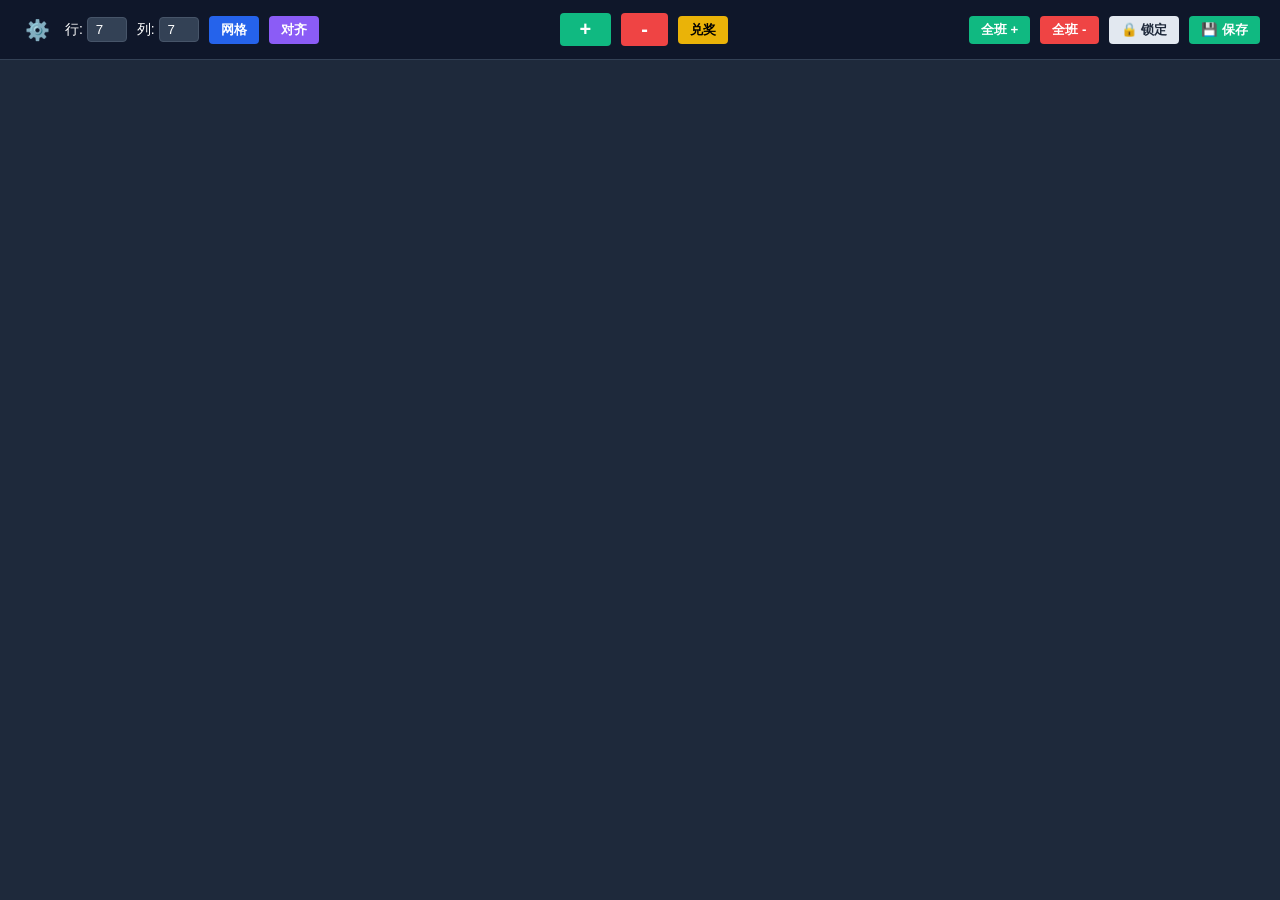
==== index.html @ 1b6cab5f "Refactor: simplify tool UI and add immersive mouse follower" ====
<!DOCTYPE html>
<html lang="zh-CN">
<head>
    <meta charset="UTF-8">
    <title>班级座位数据大屏</title>
    <link rel="stylesheet" href="style.css">
</head>
<body>

    <!-- 顶部控制台 -->
    <div id="control-panel" style="justify-content: space-between; flex-wrap: wrap; gap: 10px; padding: 10px 20px;">
        <!-- 左侧：设置与网格 -->
        <div style="display: flex; align-items: center; gap: 10px; flex-wrap: wrap;">
            <button id="settings-btn" class="btn" style="background: transparent; font-size: 20px; padding: 5px;" title="快捷键设置">⚙️</button>
            <label style="white-space: nowrap;">行: <input type="number" id="rows-input" value="7" min="1" style="width: 40px;"></label>
            <label style="white-space: nowrap;">列: <input type="number" id="cols-input" value="7" min="1" style="width: 40px;"></label>
            <button id="render-grid-btn" class="btn btn-blue">网格</button>
            <button id="align-btn" class="btn" style="background:#8b5cf6;">对齐</button>
        </div>
        
        <!-- 中间：画笔工具区 -->
        <div style="display: flex; align-items: center; gap: 10px; flex-wrap: wrap;" id="tools-container">
            <button class="btn tool-btn" data-tool="plus" style="background:#10b981; font-size: 20px; padding: 5px 20px; font-weight: bold;">+</button>
            <button class="btn tool-btn" data-tool="minus" style="background:#ef4444; font-size: 20px; padding: 5px 20px; font-weight: bold;">-</button>
            <button class="btn tool-btn" data-tool="consume" style="background:#eab308; color: #000; font-weight: bold;">兑奖</button>
        </div>
        
        <!-- 右侧：全局操作 -->
        <div style="display: flex; align-items: center; gap: 10px; flex-wrap: wrap;">
            <button id="all-up-btn" class="btn btn-blue" style="background:#10b981;">全班 +</button>
            <button id="all-down-btn" class="btn btn-blue" style="background:#ef4444;">全班 -</button>
            <button id="lock-btn" class="btn btn-lock">🔒 锁定</button>
            <button id="save-btn" class="btn" style="background:#10b981;">💾 保存</button>
        </div>
    </div>

    <!-- 鼠标跟随提示框 -->
    <div id="cursor-follower" style="display: none; position: fixed; pointer-events: none; z-index: 9999; padding: 4px 12px; border-radius: 6px; font-weight: bold; font-size: 20px; color: white; box-shadow: 0 4px 6px rgba(0,0,0,0.3); transform: translate(15px, 15px);"></div>

    <!-- 自由大画布 -->
    <div id="canvas">
        <!-- 动态背景虚线网格 -->
        <div id="grid-layer" class="grid-overlay"></div>
        <!-- 学生卡片渲染层 -->
        <div id="cards-layer"></div>
    </div>

    <!-- 设置弹窗 -->
    <div id="settings-modal" class="modal-overlay">
        <div class="modal-content">
            <div class="modal-title">快捷键设置</div>
            
            <div class="setting-item">
                <label><input type="checkbox" id="setting-arrows" checked> 启用上下左右键位</label>
            </div>
            <div class="setting-item">
                <label><input type="checkbox" id="setting-space" checked> 空格锁定/解锁</label>
            </div>
            
            <div style="margin-top: 16px; margin-bottom: 8px; font-size: 12px; color: #94a3b8;">自定键位</div>
            <div class="setting-item">
                <span>加分</span>
                <input type="text" id="setting-key-up" value="Q" maxlength="1">
            </div>
            <div class="setting-item">
                <span>减分</span>
                <input type="text" id="setting-key-down" value="A" maxlength="1">
            </div>

            <div style="margin-top: 20px; border-top: 1px solid #334155; padding-top: 16px; display: flex; gap: 10px;">
                <button id="settings-reset-exp" class="btn" style="background: #ef4444; flex: 1;">周结算(存入总分)</button>
                <button id="settings-reload-cloud" class="btn" style="background: #eab308; flex: 1;">从云端重新加载</button>
            </div>

            <div class="modal-actions">
                <button id="settings-cancel" class="btn" style="background: #475569;">取消</button>
                <button id="settings-save" class="btn btn-blue">保存</button>
            </div>
        </div>
    </div>

    <script>
        let studentsData = [];
        let selectedIndices = new Set(); 
        let lastSelectedIndex = 0;
        let hasUnsavedChanges = false; // 追踪是否有未保存的修改
        
        let activeCard = null;
        let offsetX = 0;
        let offsetY = 0;
        
        let currentTool = null; // 当前选中的画笔工具 (null 表示默认选择/拖拽模式)
        let isPainting = false; // 是否正在涂抹
        let paintedIndices = new Set(); // 记录一次涂抹中已经操作过的学生，避免重复加分

        // 快捷键配置 (默认值)
        let keyConfig = {
            useArrows: true,
            useSpace: true,
            keyUp: 'q',
            keyDown: 'a'
        };

        // 拦截页面关闭/刷新
        window.addEventListener('beforeunload', (e) => {
            if (hasUnsavedChanges) {
                e.preventDefault();
                e.returnValue = '';
            }
        });

        function loadDataFromCloud() {
            return fetch('/api/students')
                .then(async response => {
                    if (!response.ok) {
                        const errText = await response.text();
                        throw new Error(`无法读取云端数据 (状态码: ${response.status}, 详情: ${errText})`);
                    }
                    return response.json();
                })
                .then(data => {
                    // 如果有未保存的本地修改，则不覆盖本地数据，避免冲突
                    if (hasUnsavedChanges) return;
                    
                    // 检查数据是否有实质性变化，避免不必要的重绘
                    const newDataStr = JSON.stringify(data);
                    const oldDataStr = JSON.stringify(studentsData);
                    if (newDataStr !== oldDataStr) {
                        studentsData = [];
                        parseJSON(data);
                        
                        // 如果是第一次加载，或者网格已经初始化过，则重新渲染
                        if (document.getElementById('cards-layer').children.length === 0) {
                            setupGrid();
                        } else {
                            // 仅更新卡片内容，不重置位置
                            const rows = parseInt(document.getElementById('rows-input').value) || 7;
                            const cols = parseInt(document.getElementById('cols-input').value) || 7;
                            renderCards(rows, cols);
                        }
                    }
                })
                .catch(err => {
                    console.error('轮询读取云端数据失败:', err);
                });
        }

        window.addEventListener('DOMContentLoaded', () => {
            // 加载本地设置
            const savedConfig = localStorage.getItem('classManagerKeyConfig');
            if (savedConfig) {
                try {
                    keyConfig = { ...keyConfig, ...JSON.parse(savedConfig) };
                } catch (e) {}
            }

            // 初始加载
            loadDataFromCloud().catch(err => {
                alert('错误: ' + err.message + '\n请检查网络连接或云端配置！');
            });

            // 开启 3 秒轮询
            setInterval(loadDataFromCloud, 3000);

            document.getElementById('render-grid-btn').addEventListener('click', setupGrid);
            document.getElementById('align-btn').addEventListener('click', alignCards);
            
            // 鼠标跟随逻辑
            const follower = document.getElementById('cursor-follower');
            document.addEventListener('mousemove', (e) => {
                if (currentTool) {
                    follower.style.left = e.clientX + 'px';
                    follower.style.top = e.clientY + 'px';
                }
            });

            // 工具栏切换逻辑
            document.querySelectorAll('.tool-btn').forEach(btn => {
                btn.addEventListener('click', (e) => {
                    e.stopPropagation(); // 阻止冒泡到 control-panel 触发退出
                    
                    const target = e.currentTarget;
                    const tool = target.getAttribute('data-tool');
                    
                    // 如果点击的是当前已选中的工具，则取消选中（退出模式）
                    if (currentTool === tool) {
                        exitToolMode();
                        return;
                    }

                    // 切换到新工具
                    document.querySelectorAll('.tool-btn').forEach(b => {
                        b.classList.remove('active');
                        b.style.boxShadow = 'none';
                    });
                    
                    target.classList.add('active');
                    target.style.boxShadow = '0 0 0 3px #ffffff';
                    currentTool = tool;
                    clearSelection();

                    // 更新鼠标跟随提示
                    follower.style.display = 'block';
                    if (tool === 'plus') {
                        follower.innerText = '+';
                        follower.style.backgroundColor = '#10b981';
                        follower.style.color = 'white';
                    } else if (tool === 'minus') {
                        follower.innerText = '-';
                        follower.style.backgroundColor = '#ef4444';
                        follower.style.color = 'white';
                    } else if (tool === 'consume') {
                        follower.innerText = '🪙';
                        follower.style.backgroundColor = '#eab308';
                        follower.style.color = '#000';
                    }
                });
            });

            // 点击控制台空白处退出工具模式
            document.getElementById('control-panel').addEventListener('click', (e) => {
                if (e.target.id === 'control-panel' || e.target.tagName === 'DIV') {
                    exitToolMode();
                }
            });

            document.getElementById('lock-btn').addEventListener('click', toggleLock);
            document.getElementById('all-up-btn').addEventListener('click', () => handleAllScore(10));
            document.getElementById('all-down-btn').addEventListener('click', () => handleAllScore(-10));
            document.getElementById('save-btn').addEventListener('click', saveToCloud);
            
            document.getElementById('canvas').addEventListener('mousedown', (e) => {
                if (e.target.id === 'canvas' || e.target.id === 'grid-layer' || e.target.className === 'grid-cell') {
                    if (!currentTool) {
                        clearSelection();
                    }
                }
            });

            // 全局鼠标松开事件，结束涂抹
            window.addEventListener('mouseup', () => {
                isPainting = false;
                paintedIndices.clear();
            });

            // 设置弹窗逻辑
            const modal = document.getElementById('settings-modal');
            document.getElementById('settings-btn').addEventListener('click', () => {
                document.getElementById('setting-arrows').checked = keyConfig.useArrows;
                document.getElementById('setting-space').checked = keyConfig.useSpace;
                document.getElementById('setting-key-up').value = keyConfig.keyUp.toUpperCase();
                document.getElementById('setting-key-down').value = keyConfig.keyDown.toUpperCase();
                modal.classList.add('show');
            });
            document.getElementById('settings-cancel').addEventListener('click', () => {
                modal.classList.remove('show');
            });
            document.getElementById('settings-save').addEventListener('click', () => {
                keyConfig.useArrows = document.getElementById('setting-arrows').checked;
                keyConfig.useSpace = document.getElementById('setting-space').checked;
                
                let upKey = document.getElementById('setting-key-up').value.trim().toLowerCase();
                let downKey = document.getElementById('setting-key-down').value.trim().toLowerCase();
                if (upKey) keyConfig.keyUp = upKey;
                if (downKey) keyConfig.keyDown = downKey;

                localStorage.setItem('classManagerKeyConfig', JSON.stringify(keyConfig));
                modal.classList.remove('show');
            });

            document.getElementById('settings-reset-exp').addEventListener('click', () => {
                if (confirm('确定要进行周结算吗？这会将所有学生的本周分累加到历史总分和余额中，并将本周分清零。')) {
                    studentsData.forEach((student, index) => {
                        student.total_score += student.week_score;
                        student.coins += student.week_score;
                        student.week_score = 0;
                        
                        const expEl = document.getElementById(`exp-text-${index}`);
                        if (expEl) {
                            expEl.innerText = `0`;
                        }
                        const gemEl = document.getElementById(`gem-text-${index}`);
                        if (gemEl) {
                            gemEl.innerText = `余额: ${student.coins}`;
                        }
                    });
                    hasUnsavedChanges = true;
                    modal.classList.remove('show');
                }
            });

            document.getElementById('settings-reload-cloud').addEventListener('click', () => {
                if (confirm('确定要从云端重新加载吗？未保存的更改将会丢失！')) {
                    fetch('/api/students')
                        .then(response => {
                            if (!response.ok) throw new Error('无法读取云端数据');
                            return response.json();
                        })
                        .then(data => {
                            studentsData = [];
                            selectedIndices.clear();
                            parseJSON(data);
                            setupGrid();
                            hasUnsavedChanges = false;
                            modal.classList.remove('show');
                        })
                        .catch(err => {
                            alert('错误: ' + err.message);
                        });
                }
            });

            // 键盘快捷键支持
            window.addEventListener('keydown', (e) => {
                if (e.target.tagName === 'INPUT') return;

                const total = studentsData.length;

                if (keyConfig.useArrows && ['ArrowUp', 'ArrowDown', 'ArrowLeft', 'ArrowRight'].includes(e.key)) {
                    e.preventDefault();
                    if (total === 0) return;

                    // 如果没有选中任何卡片，默认选中第一个
                    if (lastSelectedIndex < 0 || lastSelectedIndex >= total) {
                        lastSelectedIndex = 0;
                        selectStudent(0, e.ctrlKey || e.metaKey);
                        return;
                    }

                    const currentCard = document.getElementById(`card-${lastSelectedIndex}`);
                    if (!currentCard) return;

                    const currentRect = currentCard.getBoundingClientRect();
                    const currentCenterX = currentRect.left + currentRect.width / 2;
                    const currentCenterY = currentRect.top + currentRect.height / 2;

                    let bestMatchIndex = -1;
                    let minDistance = Infinity;

                    for (let i = 0; i < total; i++) {
                        if (i === lastSelectedIndex) continue;
                        const targetCard = document.getElementById(`card-${i}`);
                        if (!targetCard) continue;

                        const targetRect = targetCard.getBoundingClientRect();
                        const targetCenterX = targetRect.left + targetRect.width / 2;
                        const targetCenterY = targetRect.top + targetRect.height / 2;

                        const dx = targetCenterX - currentCenterX;
                        const dy = targetCenterY - currentCenterY;

                        let isCandidate = false;
                        let distance = 0;

                        // 设定一个容差角度，避免必须完全水平或垂直
                        const angle = Math.atan2(dy, dx) * 180 / Math.PI;

                        if (e.key === 'ArrowRight') {
                            // 右侧：角度在 -45 到 45 之间
                            if (dx > 0 && angle > -45 && angle < 45) {
                                isCandidate = true;
                                distance = Math.sqrt(dx*dx + dy*dy*4); // 增加 Y 轴权重，优先找水平方向最近的
                            }
                        } else if (e.key === 'ArrowLeft') {
                            // 左侧：角度在 135 到 180 或 -180 到 -135 之间
                            if (dx < 0 && (angle > 135 || angle < -135)) {
                                isCandidate = true;
                                distance = Math.sqrt(dx*dx + dy*dy*4);
                            }
                        } else if (e.key === 'ArrowDown') {
                            // 下方：角度在 45 到 135 之间
                            if (dy > 0 && angle > 45 && angle < 135) {
                                isCandidate = true;
                                distance = Math.sqrt(dx*dx*4 + dy*dy); // 增加 X 轴权重，优先找垂直方向最近的
                            }
                        } else if (e.key === 'ArrowUp') {
                            // 上方：角度在 -135 到 -45 之间
                            if (dy < 0 && angle > -135 && angle < -45) {
                                isCandidate = true;
                                distance = Math.sqrt(dx*dx*4 + dy*dy);
                            }
                        }

                        if (isCandidate && distance < minDistance) {
                            minDistance = distance;
                            bestMatchIndex = i;
                        }
                    }

                    if (bestMatchIndex !== -1) {
                        lastSelectedIndex = bestMatchIndex;
                        selectStudent(bestMatchIndex, e.ctrlKey || e.metaKey);
                    }
                } else if (keyConfig.useSpace && e.key === ' ') {
                    e.preventDefault();
                    toggleLock();
                } else if (e.key.toLowerCase() === keyConfig.keyUp) {
                    handleSelectedScore(10);
                } else if (e.key.toLowerCase() === keyConfig.keyDown) {
                    handleSelectedScore(-10);
                }
            });
        });

        function parseJSON(data) {
            if (!Array.isArray(data)) return;
            data.forEach(item => {
                let student = { ...item };
                student.week_score = parseInt(student.week_score) || 0;
                student.total_score = parseInt(student.total_score) || 0;
                student.coins = parseInt(student.coins) || 0;
                student.isLocked = false; 
                studentsData.push(student);
            });
        }

        function setupGrid() {
            const rows = parseInt(document.getElementById('rows-input').value) || 7;
            const cols = parseInt(document.getElementById('cols-input').value) || 7;
            
            const gridLayer = document.getElementById('grid-layer');
            gridLayer.style.gridTemplateRows = `repeat(${rows}, 1fr)`;
            gridLayer.style.gridTemplateColumns = `repeat(${cols}, 1fr)`;
            gridLayer.style.gap = '24px'; 
            
            gridLayer.innerHTML = '';
            for(let i = 0; i < rows * cols; i++) {
                const cell = document.createElement('div');
                cell.className = 'grid-cell';
                gridLayer.appendChild(cell);
            }

            const canvas = document.getElementById('canvas');
            const cellWidth = (canvas.clientWidth - 48 - (cols - 1) * 24) / cols;
            const cellHeight = (canvas.clientHeight - 48 - (rows - 1) * 24) / rows;

            // 重新计算网格时，让已有的卡片“就近入框”
            studentsData.forEach(student => {
                if (student.left && student.top) {
                    const currentLeft = parseFloat(student.left);
                    const currentTop = parseFloat(student.top);
                    let colIndex = Math.round((currentLeft - 24) / (cellWidth + 24));
                    let rowIndex = Math.round((currentTop - 24) / (cellHeight + 24));
                    colIndex = Math.max(0, Math.min(colIndex, cols - 1));
                    rowIndex = Math.max(0, Math.min(rowIndex, rows - 1));
                    student.left = (24 + colIndex * (cellWidth + 24)) + 'px';
                    student.top = (24 + rowIndex * (cellHeight + 24)) + 'px';
                }
            });

            renderCards(rows, cols);
        }

        function alignCards() {
            const rows = parseInt(document.getElementById('rows-input').value) || 7;
            const cols = parseInt(document.getElementById('cols-input').value) || 7;
            const canvas = document.getElementById('canvas');
            const cellWidth = (canvas.clientWidth - 48 - (cols - 1) * 24) / cols;
            const cellHeight = (canvas.clientHeight - 48 - (rows - 1) * 24) / rows;

            hasUnsavedChanges = true; // 对齐操作会改变位置，标记为未保存

            // 记录每个格子已经被占用的情况
            const occupiedCells = new Set();

            // 按照卡片的 z-index 排序，z-index 小的（在下面的）优先占据目标格子，上面的卡片会被挤走
            const sortedIndices = Array.from({ length: studentsData.length }, (_, i) => i).sort((a, b) => {
                const cardA = document.getElementById(`card-${a}`);
                const cardB = document.getElementById(`card-${b}`);
                const zA = cardA ? parseInt(window.getComputedStyle(cardA).zIndex) || 0 : 0;
                const zB = cardB ? parseInt(window.getComputedStyle(cardB).zIndex) || 0 : 0;
                return zA - zB; // 升序，z-index 小的在前
            });

            sortedIndices.forEach(index => {
                const student = studentsData[index];
                const card = document.getElementById(`card-${index}`);
                if (!card) return;
                
                const currentLeft = parseFloat(card.style.left);
                const currentTop = parseFloat(card.style.top);
                
                let targetCol = Math.round((currentLeft - 24) / (cellWidth + 24));
                let targetRow = Math.round((currentTop - 24) / (cellHeight + 24));
                
                targetCol = Math.max(0, Math.min(targetCol, cols - 1));
                targetRow = Math.max(0, Math.min(targetRow, rows - 1));
                
                // 如果目标格子已经被占用，则寻找最近的空闲格子
                if (occupiedCells.has(`${targetRow},${targetCol}`)) {
                    let found = false;
                    let radius = 1;
                    while (!found && radius < Math.max(rows, cols)) {
                        for (let r = Math.max(0, targetRow - radius); r <= Math.min(rows - 1, targetRow + radius); r++) {
                            for (let c = Math.max(0, targetCol - radius); c <= Math.min(cols - 1, targetCol + radius); c++) {
                                if (!occupiedCells.has(`${r},${c}`)) {
                                    targetRow = r;
                                    targetCol = c;
                                    found = true;
                                    break;
                                }
                            }
                            if (found) break;
                        }
                        radius++;
                    }
                }

                occupiedCells.add(`${targetRow},${targetCol}`);

                const newLeft = (24 + targetCol * (cellWidth + 24)) + 'px';
                const newTop = (24 + targetRow * (cellHeight + 24)) + 'px';
                
                // 添加过渡动画让吸附更平滑
                card.style.transition = 'left 0.3s ease, top 0.3s ease';
                card.style.left = newLeft;
                card.style.top = newTop;
                
                // 动画结束后移除 transition，以免影响后续的自由拖拽
                setTimeout(() => {
                    card.style.transition = '';
                }, 300);

                student.left = newLeft;
                student.top = newTop;
            });
        }

        function renderCards(rows, cols) {
            const cardsLayer = document.getElementById('cards-layer');
            cardsLayer.innerHTML = '';
            const canvas = document.getElementById('canvas');

            const cellWidth = (canvas.clientWidth - 48 - (cols - 1) * 24) / cols;
            const cellHeight = (canvas.clientHeight - 48 - (rows - 1) * 24) / rows;

            studentsData.forEach((student, index) => {
                const card = document.createElement('div');
                card.id = `card-${index}`;
                card.className = `student-card`;
                
                card.style.width = cellWidth + 'px';
                card.style.height = cellHeight + 'px';
                
                // 🛠️ 恢复较大字号
                const nameSize = Math.max(14, Math.min(22, cellHeight * 0.25));
                const scoreSize = Math.max(26, Math.min(46, cellHeight * 0.45));

                if (student.class && student.class.toUpperCase() === '7A') card.classList.add('card-7A');
                if (student.class && student.class.toUpperCase() === '8B') card.classList.add('card-8B');
                if (student.isLocked) card.classList.add('locked');
                if (selectedIndices.has(index)) card.classList.add('selected');

                const colIndex = index % cols;
                const rowIndex = Math.floor(index / cols);
                const initLeft = 24 + colIndex * (cellWidth + 24);
                const initTop = 24 + rowIndex * (cellHeight + 24);
                card.style.left = student.left || (initLeft + 'px');
                card.style.top = student.top || (initTop + 'px');

                let badgeHTML = '';
                let lockHTML = student.isLocked ? `<div class="lock-icon">🔒</div>` : '';
                let statusHTML = '';
                
                if (student.status && student.status.trim().length > 0) {
                    const statusStr = student.status.replace(/"/g, '');
                    const items = statusStr.split(/[，,]/).map(s => s.trim()).filter(s => s.length > 0);
                    if (items.length > 0) {
                        badgeHTML = `<div class="status-badge" id="badge-${index}">${items.length}</div>`;
                        items.forEach(item => {
                            statusHTML += `<div class="status-text" data-item="${item}">${item}</div>`;
                        });
                    }
                }

                // 🛠️ 学号半透明衬在名字下面
                card.innerHTML = `
                    ${badgeHTML}
                    ${lockHTML}
                    <div class="card-top-status">${statusHTML}</div>
                    <div class="card-bottom-main">
                        <div class="info-left-box">
                            <div class="info-id" style="font-size: ${nameSize * 2.8}px">${student.id}</div>
                            <div class="info-name" style="font-size: ${nameSize}px">${student.name}</div>
                        </div>
                        <div style="display: flex; flex-direction: column; align-items: flex-end; justify-content: center;">
                            <div class="student-score" id="exp-text-${index}" style="font-size: ${scoreSize * 0.8}px; color: #000000; line-height: 1.1; font-weight: 900;">${student.week_score}</div>
                            <div class="student-score" id="gem-text-${index}" style="font-size: ${scoreSize * 0.4}px; color: #94a3b8; line-height: 1.1;">🪙${student.coins}</div>
                        </div>
                    </div>
                `;

                // 鼠标事件绑定
                card.addEventListener('mousedown', (e) => {
                    if (!currentTool) {
                        // 默认选择/拖拽模式
                        lastSelectedIndex = index;
                        selectStudent(index, e.ctrlKey || e.metaKey);
                        if (student.isLocked) return;
                        startDrag(e, card);
                    } else {
                        // 画笔模式：点按即生效，并开启涂抹
                        isPainting = true;
                        paintedIndices.clear();
                        applyToolAction(index);
                    }
                });

                // 鼠标滑过事件（用于涂抹）
                card.addEventListener('mouseenter', (e) => {
                    if (isPainting && currentTool) {
                        applyToolAction(index);
                    }
                });

                // 双击消除作业
                const statusElements = card.querySelectorAll('.status-text');
                statusElements.forEach(el => {
                    el.addEventListener('dblclick', (e) => {
                        e.stopPropagation();
                        const itemText = el.getAttribute('data-item');
                        removeHomework(index, itemText, el);
                    });
                    // 阻止作业标签的 mousedown 冒泡，防止触发拖拽
                    el.addEventListener('mousedown', (e) => e.stopPropagation());
                });

                cardsLayer.appendChild(card);
            });
        }

        function removeHomework(studentIndex, itemText, element) {
            const student = studentsData[studentIndex];
            if (!student.status) return;
            
            let items = student.status.replace(/"/g, '').split(/[，,]/).map(s => s.trim()).filter(s => s.length > 0);
            const itemIdx = items.indexOf(itemText);
            if (itemIdx > -1) {
                items.splice(itemIdx, 1);
                student.status = items.join('，');
                element.remove();
                hasUnsavedChanges = true; // 标记为未保存
                
                const badge = document.getElementById(`badge-${studentIndex}`);
                if (badge) {
                    if (items.length > 0) {
                        badge.innerText = items.length;
                    } else {
                        badge.remove();
                    }
                }
            }
        }

        async function saveToCloud() {
            if (studentsData.length === 0) return;
            
            const btn = document.getElementById('save-btn');
            const originalText = btn.innerText;
            btn.innerText = '⏳ 保存中...';
            
            try {
                // 过滤掉不需要保存到云端的字段，比如 isLocked
                const dataToSave = studentsData.map(student => {
                    const { isLocked, ...rest } = student;
                    return rest;
                });

                const response = await fetch('/api/students', {
                    method: 'POST',
                    headers: {
                        'Content-Type': 'application/json'
                    },
                    body: JSON.stringify(dataToSave)
                });

                if (!response.ok) {
                    throw new Error('云端保存失败');
                }

                btn.innerText = '✅ 成功';
                hasUnsavedChanges = false; // 保存成功，重置标记
                setTimeout(() => btn.innerText = originalText, 2000);
            } catch (err) {
                btn.innerText = '❌ 失败';
                setTimeout(() => btn.innerText = originalText, 2000);
                alert('保存失败: ' + err.message);
            }
        }

        function selectStudent(index, isMulti = false) {
            if (!isMulti) {
                clearSelection();
            }
            
            if (selectedIndices.has(index)) {
                if (isMulti) {
                    selectedIndices.delete(index);
                    const card = document.getElementById(`card-${index}`);
                    if (card) card.classList.remove('selected');
                }
            } else {
                selectedIndices.add(index);
                const card = document.getElementById(`card-${index}`);
                if (card) card.classList.add('selected');
            }
        }

        function clearSelection() {
            document.querySelectorAll('.student-card').forEach(c => c.classList.remove('selected'));
            selectedIndices.clear();
        }

        function toggleLock() {
            if (selectedIndices.size === 0) return;
            let changed = false;
            selectedIndices.forEach(index => {
                const student = studentsData[index];
                student.isLocked = !student.isLocked;
                changed = true;
                
                const card = document.getElementById(`card-${index}`);
                if (card) {
                    if (student.isLocked) {
                        card.classList.add('locked');
                        if (!card.querySelector('.lock-icon')) {
                            const lockIcon = document.createElement('div');
                            lockIcon.className = 'lock-icon';
                            lockIcon.innerText = '🔒';
                            card.insertBefore(lockIcon, card.firstChild);
                        }
                    } else {
                        card.classList.remove('locked');
                        const lockIcon = card.querySelector('.lock-icon');
                        if (lockIcon) lockIcon.remove();
                    }
                }
            });
            if (changed) hasUnsavedChanges = true; // 标记为未保存
        }

        function exitToolMode() {
            currentTool = null;
            document.querySelectorAll('.tool-btn').forEach(b => {
                b.classList.remove('active');
                b.style.boxShadow = 'none';
            });
            document.getElementById('cursor-follower').style.display = 'none';
        }

        function applyToolAction(index) {
            if (paintedIndices.has(index)) return; // 避免重复操作
            
            const student = studentsData[index];
            if (student.isLocked) return;
            
            paintedIndices.add(index);
            
            if (currentTool === 'plus') {
                updateSingleScore(index, 10);
            } else if (currentTool === 'minus') {
                updateSingleScore(index, -10);
            } else if (currentTool === 'consume') {
                consumeSingleGem(index, 100);
            }
        }

        function updateSingleScore(index, delta) {
            const student = studentsData[index];
            student.week_score += delta;
            hasUnsavedChanges = true;
            
            const expEl = document.getElementById(`exp-text-${index}`);
            if (expEl) {
                expEl.innerText = `${student.week_score}`;
            }

            const card = document.getElementById(`card-${index}`);
            if (card) {
                showFloatingNum(card.offsetLeft + card.clientWidth - 25, card.offsetTop + card.clientHeight / 2, delta);
            }
        }

        function consumeSingleGem(index, amount) {
            const student = studentsData[index];
            if (student.coins < amount) {
                const card = document.getElementById(`card-${index}`);
                if (card) {
                    showFloatingText(card.offsetLeft + card.clientWidth / 2, card.offsetTop + card.clientHeight / 2, '余额不足', '#ef4444');
                }
                return;
            }

            student.coins -= amount;
            hasUnsavedChanges = true;
            
            const gemEl = document.getElementById(`gem-text-${index}`);
            if (gemEl) {
                gemEl.innerText = `🪙${student.coins}`;
            }

            const card = document.getElementById(`card-${index}`);
            if (card) {
                showFloatingNum(card.offsetLeft + card.clientWidth - 25, card.offsetTop + card.clientHeight / 2, -amount, '#eab308');
            }
        }

        function handleSelectedScore(delta) {
            if (selectedIndices.size === 0) return;
            selectedIndices.forEach(index => {
                if (!studentsData[index].isLocked) {
                    updateSingleScore(index, delta);
                }
            });
        }

        function handleAllScore(delta) {
            let changed = false;
            studentsData.forEach((student, index) => {
                if (student.isLocked) return; 
                student.week_score += delta;
                changed = true;
                
                const expEl = document.getElementById(`exp-text-${index}`);
                if (expEl) {
                    expEl.innerText = `${student.week_score}`;
                }

                const card = document.getElementById(`card-${index}`);
                if (card) {
                    showFloatingNum(card.offsetLeft + card.clientWidth - 25, card.offsetTop + card.clientHeight / 2, delta);
                }
            });
            if (changed) hasUnsavedChanges = true; // 标记为未保存
        }

        function showFloatingNum(left, top, delta, customColor = null) {
            const num = document.createElement('div');
            num.className = 'floating-num';
            num.innerText = delta > 0 ? `+${delta}` : `${delta}`;
            num.style.color = customColor ? customColor : (delta > 0 ? '#10b981' : '#ef4444');
            num.style.left = left + 'px';
            num.style.top = top + 'px';
            document.getElementById('canvas').appendChild(num);
            setTimeout(() => num.remove(), 600);
        }

        function showFloatingText(left, top, text, color) {
            const el = document.createElement('div');
            el.className = 'floating-num';
            el.innerText = text;
            el.style.color = color;
            el.style.left = left + 'px';
            el.style.top = top + 'px';
            el.style.transform = 'translate(-50%, -50%)';
            document.getElementById('canvas').appendChild(el);
            setTimeout(() => el.remove(), 800);
        }

        function startDrag(e, card) {
            activeCard = card;
            document.querySelectorAll('.student-card').forEach(c => c.style.zIndex = 10);
            card.style.zIndex = 100;

            offsetX = e.clientX - card.offsetLeft;
            offsetY = e.clientY - card.offsetTop;

            document.addEventListener('mousemove', dragMove);
            document.addEventListener('mouseup', endDrag);
        }

        function dragMove(e) {
            if (!activeCard) return;
            let x = e.clientX - offsetX;
            let y = e.clientY - offsetY;
            
            const canvas = document.getElementById('canvas');
            x = Math.max(0, Math.min(x, canvas.clientWidth - activeCard.clientWidth));
            y = Math.max(0, Math.min(y, canvas.clientHeight - activeCard.clientHeight));

            activeCard.style.left = x + 'px';
            activeCard.style.top = y + 'px';
        }

        function endDrag() {
            if (activeCard) {
                const index = parseInt(activeCard.id.split('-')[1]);
                if (!isNaN(index) && studentsData[index]) {
                    // 只有位置真正改变了才标记为未保存
                    if (studentsData[index].left !== activeCard.style.left || studentsData[index].top !== activeCard.style.top) {
                        studentsData[index].left = activeCard.style.left;
                        studentsData[index].top = activeCard.style.top;
                        hasUnsavedChanges = true; // 标记为未保存
                    }
                }
            }
            activeCard = null;
            document.removeEventListener('mousemove', dragMove);
            document.removeEventListener('mouseup', endDrag);
        }
    </script>
</body>
</html>
<!-- Trigger Cloudflare Pages deployment for KV binding -->
---- style.css ----
* {
    box-sizing: border-box;
    margin: 0;
    padding: 0;
}
body {
    background-color: #1e293b;
    font-family: -apple-system, BlinkMacSystemFont, "Segoe UI", Roboto, sans-serif;
    width: 100vw;
    height: 100vh;
    overflow: hidden;
    display: flex;
    flex-direction: column;
}

/* 顶部设置栏 */
#control-panel {
    background-color: #0f172a;
    color: #fff;
    padding: 0 20px;
    display: flex;
    gap: 12px;
    align-items: center;
    font-size: 14px;
    height: 60px;
    z-index: 100;
    border-bottom: 1px solid #334155;
}
#control-panel input {
    background: #334155;
    border: 1px solid #475569;
    color: #fff;
    padding: 4px 8px;
    width: 55px;
    border-radius: 4px;
    text-align: center;
}
.btn {
    color: #fff;
    border: none;
    padding: 5px 12px;
    border-radius: 4px;
    cursor: pointer;
    font-weight: bold;
    transition: all 0.2s;
}
.btn-blue { background: #2563eb; }
.btn-blue:hover { background: #1d4ed8; }
.btn-op { font-size: 22px; padding: 2px 16px; }
.btn-op-plus { background: #eab308; }
.btn-op-plus:hover { background: #ca8a04; }
.btn-op-minus { background: #ef4444; }
.btn-op-minus:hover { background: #dc2626; }
.btn-lock { background: #e2e8f0; color: #1e293b; }
.btn-lock:hover { background: #cbd5e1; }

#canvas {
    flex: 1;
    position: relative;
    width: 100%;
    padding: 24px;
}
/* 等比配套缩放的虚线参考网格 */
.grid-overlay {
    position: absolute;
    top: 24px; left: 24px;
    width: calc(100% - 48px);
    height: calc(100% - 48px);
    display: grid;
    pointer-events: none;
}
.grid-cell {
    border: 2px dashed rgba(255, 255, 255, 0.3);
    background-color: rgba(255, 255, 255, 0.05);
    border-radius: 8px;
    width: 100%;
    height: 100%;
}

/* 学生卡片 UI（精简版） */
.student-card {
    position: absolute;
    background-color: #ffffff;
    border-radius: 8px;
    padding: 6px 10px;
    display: flex;
    flex-direction: column;
    justify-content: flex-start;
    cursor: move;
    user-select: none;
    box-shadow: 0 4px 10px rgba(0, 0, 0, 0.4);
    z-index: 10;
}

/* 7A / 8B 基础边框样式 */
.card-7A { border: 3px solid #f97316; }
.card-8B { border: 3px solid #0284c7; }

/* 选中外发光 */
.student-card.selected {
    box-shadow: 0 0 15px #94a3b8, 0 4px 10px rgba(0, 0, 0, 0.4);
    border-color: #94a3b8 !important;
}
.card-7A.selected {
    box-shadow: 0 0 15px #f97316, 0 4px 10px rgba(0, 0, 0, 0.4);
    border-color: #f97316 !important;
}
.card-8B.selected {
    box-shadow: 0 0 15px #0284c7, 0 4px 10px rgba(0, 0, 0, 0.4);
    border-color: #0284c7 !important;
}

/* 锁定状态：仅外观变灰，依然允许被鼠标选中 */
.student-card.locked {
    background-color: #e2e8f0 !important;
    opacity: 0.7;
}
.student-card.locked .info-name,
.student-card.locked .student-score {
    color: #64748b !important;
}

/* 内部层级布局 */
.card-top-status {
    position: absolute;
    top: -10px;
    left: 0;
    width: 100%;
    display: flex;
    justify-content: center;
    gap: 4px;
    flex-wrap: wrap;
    pointer-events: auto;
    z-index: 20;
}
.status-empty { 
    display: none;
}
.status-text {
    font-size: 11px;
    color: #000000;
    background-color: #fde047;
    padding: 2px 6px;
    border-radius: 2px;
    box-shadow: 1px 1px 3px rgba(0,0,0,0.3);
    white-space: nowrap;
    cursor: pointer;
    user-select: none;
    font-style: normal;
    font-weight: bold;
    transition: all 0.1s;
}
.status-text:hover {
    background-color: #fef08a;
    transform: scale(1.05);
}

/* 下部排版（左侧单行姓名，右侧大分数） */
.card-bottom-main {
    display: flex;
    justify-content: space-between;
    align-items: center;
    width: 100%;
    flex: 1;
}
.info-left-box {
    display: flex;
    align-items: center;
    flex: 1;
    overflow: hidden;
    position: relative;
}
.info-id {
    position: absolute;
    left: -2px;
    top: 50%;
    transform: translateY(-50%);
    font-weight: 900;
    color: #e2e8f0;
    z-index: 1;
    pointer-events: none;
    line-height: 0.8;
    letter-spacing: -2px;
}
.info-name {
    font-weight: 900;
    color: #0f172a;
    white-space: nowrap;
    overflow: hidden;
    text-overflow: ellipsis;
    z-index: 2;
    position: relative;
    padding-left: 8px;
}
.student-score {
    font-weight: 900;
    color: #0f172a;
    line-height: 1;
    text-align: right;
    padding-left: 5px;
    transition: all 0.3s ease;
}
.score-glow {
    color: #0f172a;
    text-shadow: 0 0 12px rgba(253, 224, 71, 1), 0 0 20px rgba(234, 179, 8, 0.8);
}

/* 右上角圆形消息气泡 */
.status-badge {
    position: absolute;
    top: -9px; right: -9px;
    background-color: #ff0000;
    color: #ffffff;
    font-size: 10px;
    font-weight: bold;
    width: 20px; height: 20px;
    border-radius: 50%;
    display: flex; align-items: center; justify-content: center;
    border: 2px solid #fff;
    z-index: 10;
}

/* 右上角锁定小图标 */
.lock-icon {
    position: absolute;
    top: -9px; left: -9px;
    background-color: #475569;
    color: #ffffff;
    font-size: 10px;
    width: 20px; height: 20px;
    border-radius: 50%;
    display: flex; align-items: center; justify-content: center;
    border: 2px solid #fff;
    z-index: 10;
}

/* 分数上飘动画 */
.floating-num {
    position: absolute;
    font-weight: bold;
    font-size: 24px;
    pointer-events: none;
    animation: floatUp 0.6s ease-out forwards;
    z-index: 150;
}
@keyframes floatUp {
    0% { opacity: 1; transform: translateY(0); }
    100% { opacity: 0; transform: translateY(-35px); }
}

/* 设置弹窗 */
.modal-overlay {
    position: fixed;
    top: 0; left: 0; width: 100%; height: 100%;
    background: rgba(0,0,0,0.5);
    display: flex;
    align-items: center;
    justify-content: center;
    z-index: 1000;
    opacity: 0;
    pointer-events: none;
    transition: opacity 0.2s;
}
.modal-overlay.show {
    opacity: 1;
    pointer-events: auto;
}
.modal-content {
    background: #1e293b;
    padding: 24px;
    border-radius: 8px;
    width: 320px;
    color: #fff;
    box-shadow: 0 10px 25px rgba(0,0,0,0.5);
}
.modal-title {
    font-size: 18px;
    font-weight: bold;
    margin-bottom: 16px;
    border-bottom: 1px solid #334155;
    padding-bottom: 8px;
}
.setting-item {
    display: flex;
    justify-content: space-between;
    align-items: center;
    margin-bottom: 12px;
}
.setting-item input[type="text"] {
    width: 60px;
    background: #334155;
    border: 1px solid #475569;
    color: #fff;
    padding: 4px 8px;
    border-radius: 4px;
    text-align: center;
    text-transform: uppercase;
}
.modal-actions {
    margin-top: 20px;
    display: flex;
    justify-content: flex-end;
    gap: 10px;
}
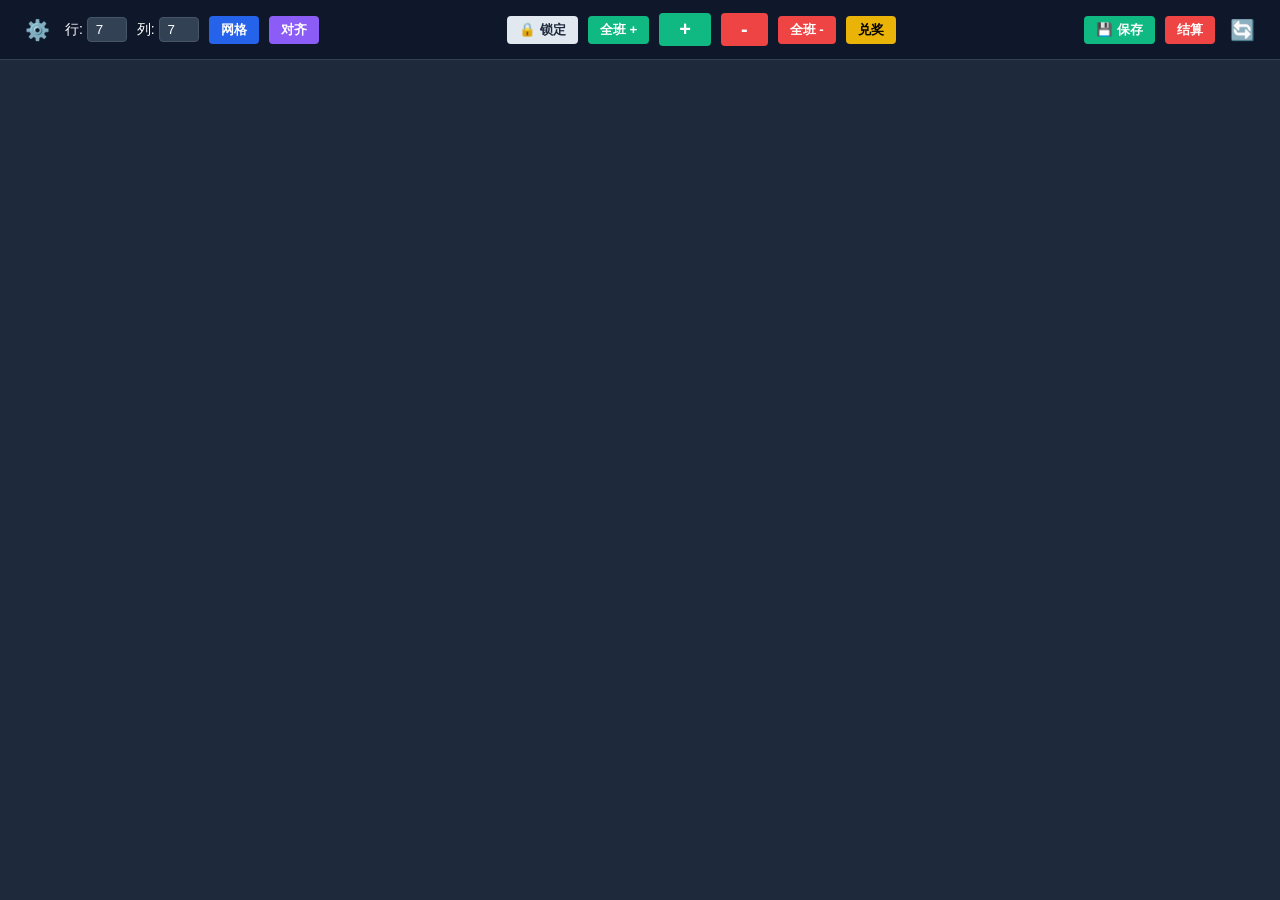
==== commit fae5e497: "Refactor: reorder control panel and support keyboard scoring" ====
--- a/index.html
+++ b/index.html
@@ -8,7 +8,7 @@
 <body>
 
     <!-- 顶部控制台 -->
-    <div id="control-panel" style="justify-content: space-between; flex-wrap: wrap; gap: 10px; padding: 10px 20px;">
+    <div id="control-panel" style="display: flex; justify-content: space-between; align-items: center; flex-wrap: wrap; gap: 10px; padding: 10px 20px;">
         <!-- 左侧：设置与网格 -->
         <div style="display: flex; align-items: center; gap: 10px; flex-wrap: wrap;">
             <button id="settings-btn" class="btn" style="background: transparent; font-size: 20px; padding: 5px;" title="快捷键设置">⚙️</button>
@@ -19,18 +19,20 @@
         </div>
         
         <!-- 中间：画笔工具区 -->
-        <div style="display: flex; align-items: center; gap: 10px; flex-wrap: wrap;" id="tools-container">
+        <div style="display: flex; align-items: center; gap: 10px; flex-wrap: wrap; justify-content: center; flex: 1;" id="tools-container">
+            <button id="lock-btn" class="btn btn-lock">🔒 锁定</button>
+            <button id="all-up-btn" class="btn btn-blue" style="background:#10b981;">全班 +</button>
             <button class="btn tool-btn" data-tool="plus" style="background:#10b981; font-size: 20px; padding: 5px 20px; font-weight: bold;">+</button>
             <button class="btn tool-btn" data-tool="minus" style="background:#ef4444; font-size: 20px; padding: 5px 20px; font-weight: bold;">-</button>
+            <button id="all-down-btn" class="btn btn-blue" style="background:#ef4444;">全班 -</button>
             <button class="btn tool-btn" data-tool="consume" style="background:#eab308; color: #000; font-weight: bold;">兑奖</button>
         </div>
         
         <!-- 右侧：全局操作 -->
         <div style="display: flex; align-items: center; gap: 10px; flex-wrap: wrap;">
-            <button id="all-up-btn" class="btn btn-blue" style="background:#10b981;">全班 +</button>
-            <button id="all-down-btn" class="btn btn-blue" style="background:#ef4444;">全班 -</button>
-            <button id="lock-btn" class="btn btn-lock">🔒 锁定</button>
             <button id="save-btn" class="btn" style="background:#10b981;">💾 保存</button>
+            <button id="top-reset-exp" class="btn" style="background: #ef4444;">结算</button>
+            <button id="top-reload-cloud" class="btn" style="background: transparent; font-size: 20px; padding: 5px;" title="重新加载">🔄</button>
         </div>
     </div>
 
@@ -57,7 +59,7 @@
                 <label><input type="checkbox" id="setting-space" checked> 空格锁定/解锁</label>
             </div>
             
-            <div style="margin-top: 16px; margin-bottom: 8px; font-size: 12px; color: #94a3b8;">自定键位</div>
+            <div style="margin-top: 16px; margin-bottom: 8px; font-size: 12px; color: #94a3b8;">自定键位 (默认支持 + 和 - 键)</div>
             <div class="setting-item">
                 <span>加分</span>
                 <input type="text" id="setting-key-up" value="Q" maxlength="1">
@@ -65,11 +67,6 @@
             <div class="setting-item">
                 <span>减分</span>
                 <input type="text" id="setting-key-down" value="A" maxlength="1">
-            </div>
-
-            <div style="margin-top: 20px; border-top: 1px solid #334155; padding-top: 16px; display: flex; gap: 10px;">
-                <button id="settings-reset-exp" class="btn" style="background: #ef4444; flex: 1;">周结算(存入总分)</button>
-                <button id="settings-reload-cloud" class="btn" style="background: #eab308; flex: 1;">从云端重新加载</button>
             </div>
 
             <div class="modal-actions">
@@ -268,7 +265,8 @@
                 modal.classList.remove('show');
             });
 
-            document.getElementById('settings-reset-exp').addEventListener('click', () => {
+            // 顶部结算按钮
+            document.getElementById('top-reset-exp').addEventListener('click', () => {
                 if (confirm('确定要进行周结算吗？这会将所有学生的本周分累加到历史总分和余额中，并将本周分清零。')) {
                     studentsData.forEach((student, index) => {
                         student.total_score += student.week_score;
@@ -281,15 +279,15 @@
                         }
                         const gemEl = document.getElementById(`gem-text-${index}`);
                         if (gemEl) {
-                            gemEl.innerText = `余额: ${student.coins}`;
+                            gemEl.innerText = `🪙${student.coins}`;
                         }
                     });
                     hasUnsavedChanges = true;
-                    modal.classList.remove('show');
-                }
-            });
-
-            document.getElementById('settings-reload-cloud').addEventListener('click', () => {
+                }
+            });
+
+            // 顶部重新加载按钮
+            document.getElementById('top-reload-cloud').addEventListener('click', () => {
                 if (confirm('确定要从云端重新加载吗？未保存的更改将会丢失！')) {
                     fetch('/api/students')
                         .then(response => {
@@ -302,7 +300,6 @@
                             parseJSON(data);
                             setupGrid();
                             hasUnsavedChanges = false;
-                            modal.classList.remove('show');
                         })
                         .catch(err => {
                             alert('错误: ' + err.message);
@@ -394,9 +391,9 @@
                 } else if (keyConfig.useSpace && e.key === ' ') {
                     e.preventDefault();
                     toggleLock();
-                } else if (e.key.toLowerCase() === keyConfig.keyUp) {
+                } else if (e.key.toLowerCase() === keyConfig.keyUp || e.key === '+' || e.key === '=') {
                     handleSelectedScore(10);
-                } else if (e.key.toLowerCase() === keyConfig.keyDown) {
+                } else if (e.key.toLowerCase() === keyConfig.keyDown || e.key === '-' || e.key === '_') {
                     handleSelectedScore(-10);
                 }
             });
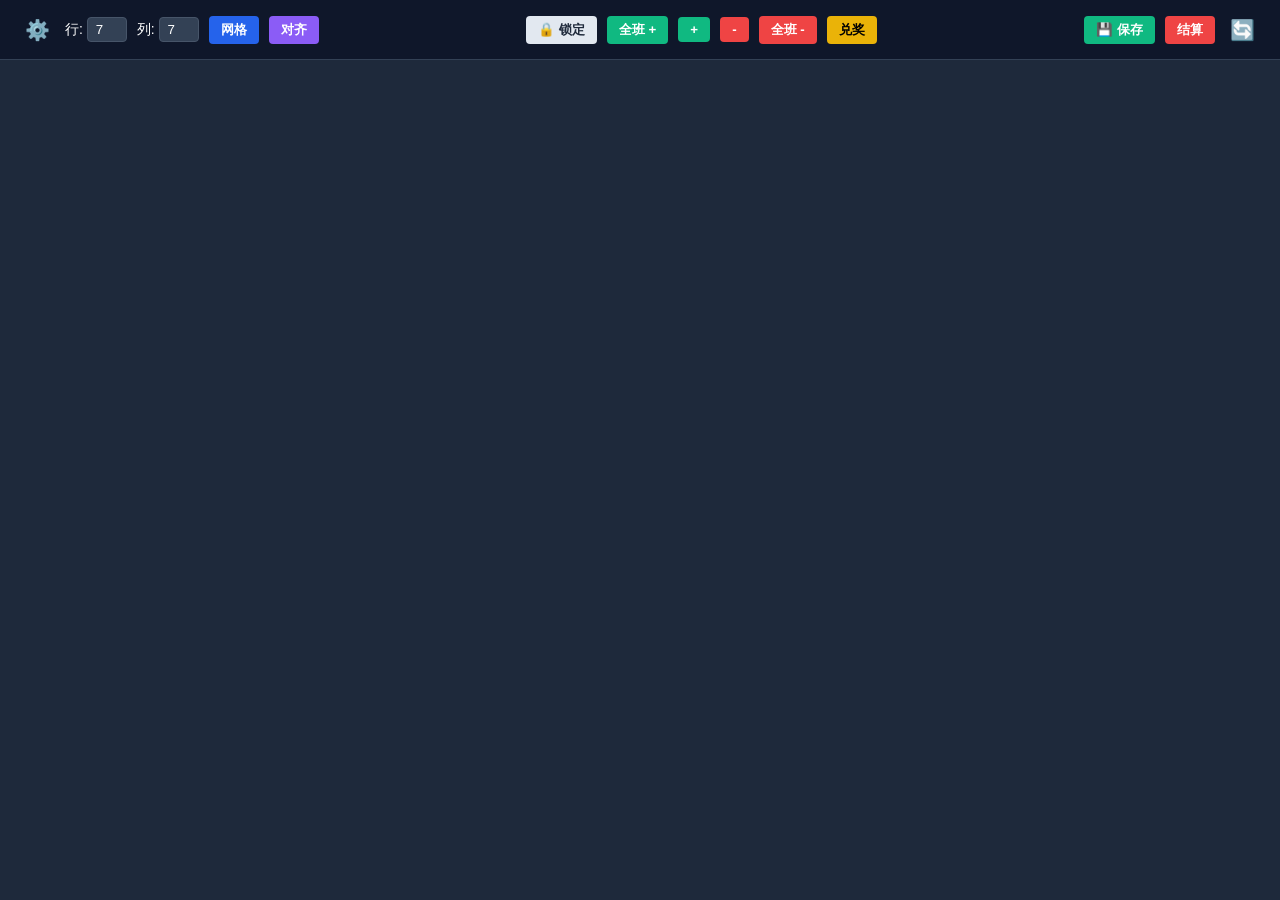
==== commit 67a3afb2: "Refactor: use logical row/col for cross-device position sync, fix touch drag, and optimize iPad Mini" ====
--- a/index.html
+++ b/index.html
@@ -22,8 +22,8 @@
         <div style="display: flex; align-items: center; gap: 10px; flex-wrap: wrap; justify-content: center; flex: 1;" id="tools-container">
             <button id="lock-btn" class="btn btn-lock">🔒 锁定</button>
             <button id="all-up-btn" class="btn btn-blue" style="background:#10b981;">全班 +</button>
-            <button class="btn tool-btn" data-tool="plus" style="background:#10b981; font-size: 20px; padding: 5px 20px; font-weight: bold;">+</button>
-            <button class="btn tool-btn" data-tool="minus" style="background:#ef4444; font-size: 20px; padding: 5px 20px; font-weight: bold;">-</button>
+            <button class="btn tool-btn" data-tool="plus" style="background:#10b981;">+</button>
+            <button class="btn tool-btn" data-tool="minus" style="background:#ef4444;">-</button>
             <button id="all-down-btn" class="btn btn-blue" style="background:#ef4444;">全班 -</button>
             <button class="btn tool-btn" data-tool="consume" style="background:#eab308; color: #000; font-weight: bold;">兑奖</button>
         </div>
@@ -45,6 +45,13 @@
         <div id="grid-layer" class="grid-overlay"></div>
         <!-- 学生卡片渲染层 -->
         <div id="cards-layer"></div>
+    </div>
+
+    <!-- 横屏提示遮罩 -->
+    <div id="landscape-prompt">
+        <div class="icon">📱</div>
+        <h2>请旋转手机</h2>
+        <p style="margin-top: 10px; color: #94a3b8;">为了获得最佳体验，请关闭方向锁定并将手机横放</p>
     </div>
 
     <!-- 设置弹窗 -->
@@ -401,12 +408,20 @@
 
         function parseJSON(data) {
             if (!Array.isArray(data)) return;
-            data.forEach(item => {
+            data.forEach((item, index) => {
                 let student = { ...item };
                 student.week_score = parseInt(student.week_score) || 0;
                 student.total_score = parseInt(student.total_score) || 0;
                 student.coins = parseInt(student.coins) || 0;
                 student.isLocked = false; 
+                
+                // 如果没有行列数据，则根据初始索引分配
+                if (student.row === undefined || student.col === undefined) {
+                    const cols = parseInt(document.getElementById('cols-input').value) || 7;
+                    student.col = index % cols;
+                    student.row = Math.floor(index / cols);
+                }
+                
                 studentsData.push(student);
             });
         }
@@ -415,9 +430,31 @@
             const rows = parseInt(document.getElementById('rows-input').value) || 7;
             const cols = parseInt(document.getElementById('cols-input').value) || 7;
             
+            const canvas = document.getElementById('canvas');
+            
+            // 设定最小卡片尺寸，保证在手机横屏时不会被压扁
+            const minCellWidth = 80;
+            const minCellHeight = 60;
+            
+            // 计算理论上的单元格尺寸
+            let cellWidth = (canvas.clientWidth - 48 - (cols - 1) * 24) / cols;
+            let cellHeight = (canvas.clientHeight - 48 - (rows - 1) * 24) / rows;
+            
+            // 如果理论尺寸小于最小尺寸，则强制使用最小尺寸，并让 grid-layer 撑开 canvas 产生滚动条
+            if (cellWidth < minCellWidth) cellWidth = minCellWidth;
+            if (cellHeight < minCellHeight) cellHeight = minCellHeight;
+
             const gridLayer = document.getElementById('grid-layer');
-            gridLayer.style.gridTemplateRows = `repeat(${rows}, 1fr)`;
-            gridLayer.style.gridTemplateColumns = `repeat(${cols}, 1fr)`;
+            
+            // 动态设置 grid-layer 的宽高，确保它能容纳所有卡片
+            const totalWidth = 48 + cols * cellWidth + (cols - 1) * 24;
+            const totalHeight = 48 + rows * cellHeight + (rows - 1) * 24;
+            
+            gridLayer.style.width = `calc(${totalWidth}px - 48px)`;
+            gridLayer.style.height = `calc(${totalHeight}px - 48px)`;
+            
+            gridLayer.style.gridTemplateRows = `repeat(${rows}, ${cellHeight}px)`;
+            gridLayer.style.gridTemplateColumns = `repeat(${cols}, ${cellWidth}px)`;
             gridLayer.style.gap = '24px'; 
             
             gridLayer.innerHTML = '';
@@ -426,24 +463,6 @@
                 cell.className = 'grid-cell';
                 gridLayer.appendChild(cell);
             }
-
-            const canvas = document.getElementById('canvas');
-            const cellWidth = (canvas.clientWidth - 48 - (cols - 1) * 24) / cols;
-            const cellHeight = (canvas.clientHeight - 48 - (rows - 1) * 24) / rows;
-
-            // 重新计算网格时，让已有的卡片“就近入框”
-            studentsData.forEach(student => {
-                if (student.left && student.top) {
-                    const currentLeft = parseFloat(student.left);
-                    const currentTop = parseFloat(student.top);
-                    let colIndex = Math.round((currentLeft - 24) / (cellWidth + 24));
-                    let rowIndex = Math.round((currentTop - 24) / (cellHeight + 24));
-                    colIndex = Math.max(0, Math.min(colIndex, cols - 1));
-                    rowIndex = Math.max(0, Math.min(rowIndex, rows - 1));
-                    student.left = (24 + colIndex * (cellWidth + 24)) + 'px';
-                    student.top = (24 + rowIndex * (cellHeight + 24)) + 'px';
-                }
-            });
 
             renderCards(rows, cols);
         }
@@ -474,11 +493,8 @@
                 const card = document.getElementById(`card-${index}`);
                 if (!card) return;
                 
-                const currentLeft = parseFloat(card.style.left);
-                const currentTop = parseFloat(card.style.top);
-                
-                let targetCol = Math.round((currentLeft - 24) / (cellWidth + 24));
-                let targetRow = Math.round((currentTop - 24) / (cellHeight + 24));
+                let targetCol = student.col;
+                let targetRow = student.row;
                 
                 targetCol = Math.max(0, Math.min(targetCol, cols - 1));
                 targetRow = Math.max(0, Math.min(targetRow, rows - 1));
@@ -518,8 +534,8 @@
                     card.style.transition = '';
                 }, 300);
 
-                student.left = newLeft;
-                student.top = newTop;
+                student.col = targetCol;
+                student.row = targetRow;
             });
         }
 
@@ -528,8 +544,12 @@
             cardsLayer.innerHTML = '';
             const canvas = document.getElementById('canvas');
 
-            const cellWidth = (canvas.clientWidth - 48 - (cols - 1) * 24) / cols;
-            const cellHeight = (canvas.clientHeight - 48 - (rows - 1) * 24) / rows;
+            const minCellWidth = 80;
+            const minCellHeight = 60;
+            let cellWidth = (canvas.clientWidth - 48 - (cols - 1) * 24) / cols;
+            let cellHeight = (canvas.clientHeight - 48 - (rows - 1) * 24) / rows;
+            if (cellWidth < minCellWidth) cellWidth = minCellWidth;
+            if (cellHeight < minCellHeight) cellHeight = minCellHeight;
 
             studentsData.forEach((student, index) => {
                 const card = document.createElement('div');
@@ -539,21 +559,23 @@
                 card.style.width = cellWidth + 'px';
                 card.style.height = cellHeight + 'px';
                 
-                // 🛠️ 恢复较大字号
-                const nameSize = Math.max(14, Math.min(22, cellHeight * 0.25));
-                const scoreSize = Math.max(26, Math.min(46, cellHeight * 0.45));
+                // 🛠️ 优化字号，防止 iPad Mini 截断
+                const nameSize = Math.max(12, Math.min(20, cellHeight * 0.22));
+                const scoreSize = Math.max(20, Math.min(40, cellHeight * 0.4));
 
                 if (student.class && student.class.toUpperCase() === '7A') card.classList.add('card-7A');
                 if (student.class && student.class.toUpperCase() === '8B') card.classList.add('card-8B');
                 if (student.isLocked) card.classList.add('locked');
                 if (selectedIndices.has(index)) card.classList.add('selected');
 
-                const colIndex = index % cols;
-                const rowIndex = Math.floor(index / cols);
+                // 使用行列计算绝对位置
+                const colIndex = student.col !== undefined ? student.col : (index % cols);
+                const rowIndex = student.row !== undefined ? student.row : Math.floor(index / cols);
+                
                 const initLeft = 24 + colIndex * (cellWidth + 24);
                 const initTop = 24 + rowIndex * (cellHeight + 24);
-                card.style.left = student.left || (initLeft + 'px');
-                card.style.top = student.top || (initTop + 'px');
+                card.style.left = initLeft + 'px';
+                card.style.top = initTop + 'px';
 
                 let badgeHTML = '';
                 let lockHTML = student.isLocked ? `<div class="lock-icon">🔒</div>` : '';
@@ -576,9 +598,9 @@
                     ${lockHTML}
                     <div class="card-top-status">${statusHTML}</div>
                     <div class="card-bottom-main">
-                        <div class="info-left-box">
-                            <div class="info-id" style="font-size: ${nameSize * 2.8}px">${student.id}</div>
-                            <div class="info-name" style="font-size: ${nameSize}px">${student.name}</div>
+                        <div class="info-left-box" style="padding-left: 2px;">
+                            <div class="info-id" style="font-size: ${nameSize * 2.5}px">${student.id}</div>
+                            <div class="info-name" style="font-size: ${nameSize}px; padding-left: 4px;">${student.name}</div>
                         </div>
                         <div style="display: flex; flex-direction: column; align-items: flex-end; justify-content: center;">
                             <div class="student-score" id="exp-text-${index}" style="font-size: ${scoreSize * 0.8}px; color: #000000; line-height: 1.1; font-weight: 900;">${student.week_score}</div>
@@ -607,6 +629,47 @@
                 card.addEventListener('mouseenter', (e) => {
                     if (isPainting && currentTool) {
                         applyToolAction(index);
+                    }
+                });
+
+                // 触摸事件绑定 (移动端支持)
+                card.addEventListener('touchstart', (e) => {
+                    if (!currentTool) {
+                        // 阻止默认行为，防止触发滚动或模拟点击
+                        e.preventDefault();
+                        lastSelectedIndex = index;
+                        selectStudent(index, false);
+                        if (student.isLocked) return;
+                        startDrag(e.touches[0], card, true);
+                    } else {
+                        e.preventDefault();
+                        isPainting = true;
+                        paintedIndices.clear();
+                        applyToolAction(index);
+                    }
+                }, { passive: false });
+
+                card.addEventListener('touchmove', (e) => {
+                    if (isPainting && currentTool) {
+                        e.preventDefault(); // 防止滚动
+                        const touch = e.touches[0];
+                        const targetElement = document.elementFromPoint(touch.clientX, touch.clientY);
+                        if (targetElement) {
+                            const targetCard = targetElement.closest('.student-card');
+                            if (targetCard) {
+                                const targetIndex = parseInt(targetCard.id.split('-')[1]);
+                                if (!isNaN(targetIndex)) {
+                                    applyToolAction(targetIndex);
+                                }
+                            }
+                        }
+                    }
+                }, { passive: false });
+
+                card.addEventListener('touchend', () => {
+                    if (isPainting) {
+                        isPainting = false;
+                        paintedIndices.clear();
                     }
                 });
 
@@ -854,26 +917,50 @@
             setTimeout(() => el.remove(), 800);
         }
 
-        function startDrag(e, card) {
+        let isTouchDrag = false;
+
+        function startDrag(e, card, isTouch = false) {
             activeCard = card;
+            isTouchDrag = isTouch;
             document.querySelectorAll('.student-card').forEach(c => c.style.zIndex = 10);
             card.style.zIndex = 100;
 
-            offsetX = e.clientX - card.offsetLeft;
-            offsetY = e.clientY - card.offsetTop;
-
-            document.addEventListener('mousemove', dragMove);
-            document.addEventListener('mouseup', endDrag);
+            const canvas = document.getElementById('canvas');
+            // 考虑 canvas 的滚动偏移量
+            offsetX = e.clientX + canvas.scrollLeft - card.offsetLeft;
+            offsetY = e.clientY + canvas.scrollTop - card.offsetTop;
+
+            if (isTouch) {
+                document.addEventListener('touchmove', dragMove, { passive: false });
+                document.addEventListener('touchend', endDrag);
+            } else {
+                document.addEventListener('mousemove', dragMove);
+                document.addEventListener('mouseup', endDrag);
+            }
         }
 
         function dragMove(e) {
             if (!activeCard) return;
-            let x = e.clientX - offsetX;
-            let y = e.clientY - offsetY;
+            
+            if (isTouchDrag) {
+                e.preventDefault(); // 阻止触摸拖拽时的页面滚动
+            }
+
+            const clientX = isTouchDrag ? e.touches[0].clientX : e.clientX;
+            const clientY = isTouchDrag ? e.touches[0].clientY : e.clientY;
             
             const canvas = document.getElementById('canvas');
-            x = Math.max(0, Math.min(x, canvas.clientWidth - activeCard.clientWidth));
-            y = Math.max(0, Math.min(y, canvas.clientHeight - activeCard.clientHeight));
+            
+            let x = clientX + canvas.scrollLeft - offsetX;
+            let y = clientY + canvas.scrollTop - offsetY;
+            
+            // 限制在 grid-layer 的范围内，而不是可视区域内
+            const gridLayer = document.getElementById('grid-layer');
+            const maxX = gridLayer.clientWidth + 48 - activeCard.clientWidth;
+            const maxY = gridLayer.clientHeight + 48 - activeCard.clientHeight;
+
+            x = Math.max(0, Math.min(x, maxX));
+            y = Math.max(0, Math.min(y, maxY));
 
             activeCard.style.left = x + 'px';
             activeCard.style.top = y + 'px';
@@ -883,17 +970,56 @@
             if (activeCard) {
                 const index = parseInt(activeCard.id.split('-')[1]);
                 if (!isNaN(index) && studentsData[index]) {
-                    // 只有位置真正改变了才标记为未保存
-                    if (studentsData[index].left !== activeCard.style.left || studentsData[index].top !== activeCard.style.top) {
-                        studentsData[index].left = activeCard.style.left;
-                        studentsData[index].top = activeCard.style.top;
+                    const canvas = document.getElementById('canvas');
+                    const rows = parseInt(document.getElementById('rows-input').value) || 7;
+                    const cols = parseInt(document.getElementById('cols-input').value) || 7;
+                    
+                    const minCellWidth = 80;
+                    const minCellHeight = 60;
+                    let cellWidth = (canvas.clientWidth - 48 - (cols - 1) * 24) / cols;
+                    let cellHeight = (canvas.clientHeight - 48 - (rows - 1) * 24) / rows;
+                    if (cellWidth < minCellWidth) cellWidth = minCellWidth;
+                    if (cellHeight < minCellHeight) cellHeight = minCellHeight;
+
+                    const currentLeft = parseFloat(activeCard.style.left);
+                    const currentTop = parseFloat(activeCard.style.top);
+                    
+                    // 计算落入的行列
+                    let targetCol = Math.round((currentLeft - 24) / (cellWidth + 24));
+                    let targetRow = Math.round((currentTop - 24) / (cellHeight + 24));
+                    
+                    targetCol = Math.max(0, Math.min(targetCol, cols - 1));
+                    targetRow = Math.max(0, Math.min(targetRow, rows - 1));
+
+                    // 吸附到网格
+                    const newLeft = (24 + targetCol * (cellWidth + 24)) + 'px';
+                    const newTop = (24 + targetRow * (cellHeight + 24)) + 'px';
+                    
+                    activeCard.style.transition = 'left 0.2s ease, top 0.2s ease';
+                    activeCard.style.left = newLeft;
+                    activeCard.style.top = newTop;
+                    
+                    setTimeout(() => {
+                        if(activeCard) activeCard.style.transition = '';
+                    }, 200);
+
+                    // 只有行列真正改变了才标记为未保存
+                    if (studentsData[index].col !== targetCol || studentsData[index].row !== targetRow) {
+                        studentsData[index].col = targetCol;
+                        studentsData[index].row = targetRow;
                         hasUnsavedChanges = true; // 标记为未保存
                     }
                 }
             }
             activeCard = null;
-            document.removeEventListener('mousemove', dragMove);
-            document.removeEventListener('mouseup', endDrag);
+            if (isTouchDrag) {
+                document.removeEventListener('touchmove', dragMove);
+                document.removeEventListener('touchend', endDrag);
+            } else {
+                document.removeEventListener('mousemove', dragMove);
+                document.removeEventListener('mouseup', endDrag);
+            }
+            isTouchDrag = false;
         }
     </script>
 </body>
--- a/style.css
+++ b/style.css
@@ -7,7 +7,7 @@
     background-color: #1e293b;
     font-family: -apple-system, BlinkMacSystemFont, "Segoe UI", Roboto, sans-serif;
     width: 100vw;
-    height: 100vh;
+    height: 100dvh;
     overflow: hidden;
     display: flex;
     flex-direction: column;
@@ -59,6 +59,41 @@
     position: relative;
     width: 100%;
     padding: 24px;
+    overflow: auto;
+}
+
+/* 横屏提示遮罩 */
+#landscape-prompt {
+    display: none;
+    position: fixed;
+    top: 0; left: 0; width: 100%; height: 100%;
+    background-color: #0f172a;
+    color: #fff;
+    z-index: 99999;
+    flex-direction: column;
+    align-items: center;
+    justify-content: center;
+    text-align: center;
+    padding: 20px;
+}
+#landscape-prompt .icon {
+    font-size: 48px;
+    margin-bottom: 20px;
+    animation: rotatePhone 2s infinite ease-in-out;
+}
+@keyframes rotatePhone {
+    0% { transform: rotate(0deg); }
+    50% { transform: rotate(-90deg); }
+    100% { transform: rotate(-90deg); }
+}
+
+@media screen and (orientation: portrait) and (max-width: 768px) {
+    #landscape-prompt {
+        display: flex;
+    }
+    #control-panel, #canvas {
+        display: none !important;
+    }
 }
 /* 等比配套缩放的虚线参考网格 */
 .grid-overlay {
@@ -302,3 +337,57 @@
     justify-content: flex-end;
     gap: 10px;
 }
+
+/* 移动端/平板适配 (屏幕宽度小于 768px) */
+@media (max-width: 768px) {
+    /* 顶部控制栏允许换行，高度自适应 */
+    #control-panel {
+        height: auto;
+        padding: 10px;
+        gap: 8px;
+    }
+    
+    /* 缩小按钮和输入框尺寸 */
+    .btn {
+        padding: 4px 8px;
+        font-size: 12px;
+    }
+    .btn-op {
+        font-size: 16px;
+        padding: 2px 10px;
+    }
+    #control-panel input {
+        width: 40px;
+        padding: 2px 4px;
+    }
+
+    /* 卡片边框变细，减轻视觉负担 */
+    .card-7A { border-width: 2px; }
+    .card-8B { border-width: 2px; }
+    
+    /* 缩小卡片内边距 */
+    .student-card {
+        padding: 4px 6px;
+    }
+
+    /* 缩小状态标签 */
+    .status-text {
+        font-size: 9px;
+        padding: 1px 4px;
+    }
+
+    /* 缩小右上角气泡和锁定图标 */
+    .status-badge, .lock-icon {
+        width: 16px;
+        height: 16px;
+        font-size: 8px;
+        top: -6px;
+    }
+    .status-badge { right: -6px; }
+    .lock-icon { left: -6px; }
+
+    /* 缩小背景学号的字号和间距 */
+    .info-id {
+        letter-spacing: -1px;
+    }
+}
